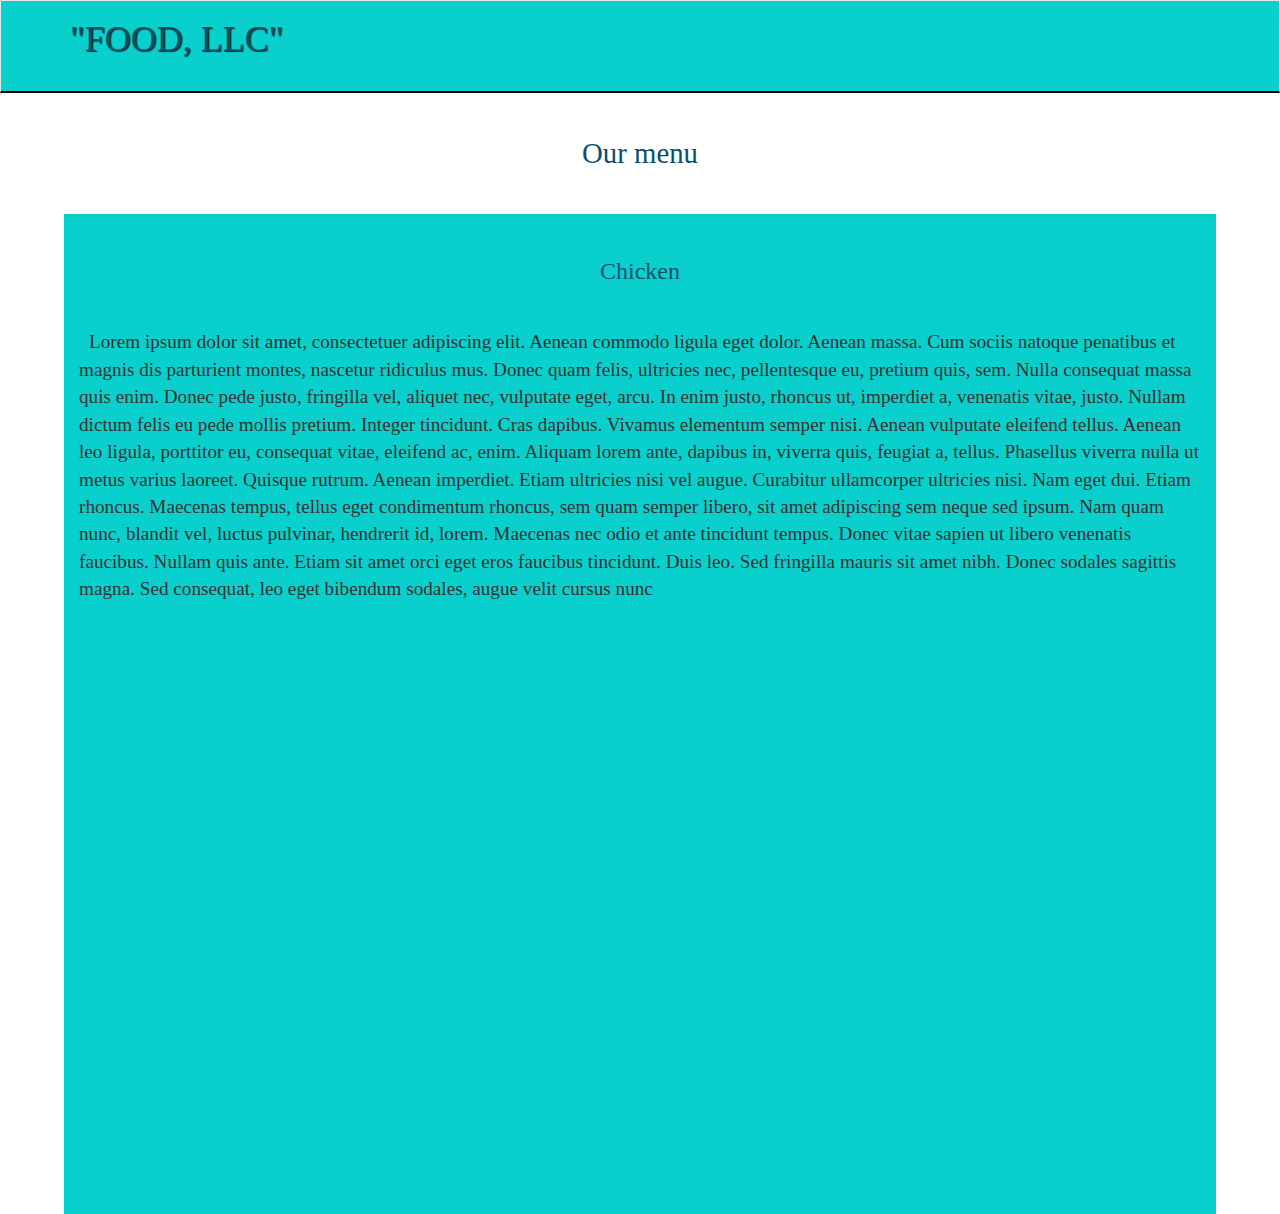
==== module3-solution/module3-solution_index.html.html @ d12ac5ec "Module3-solution" ====
<!DOCTYPE html>
<html lang="en">
<head>
	<meta charset="utf-8">
	<meta http-equiv="X-UA-Compatible" content="IE=edge">
	<meta name="viewport" content="width=device-width, initial-scale=1">
	<title>"Food, LLC"</title>
	<link rel="stylesheet" href="css/bootstrap.min.css">
	<link rel="stylesheet" href="css/styles.css">
</head>
<body>
<header>
	<nav id="header-nav" class="navbar navbar-default">
		<div class="container">
			<div class="navbar-header">
				<div class="navbar-brand">
					<a href="index.html"><h1>"Food, LLC"</h1></a>
				</div>
         
       
          <button type="button" class="navbar-toggle collapsed" data-toggle="collapse" data-target="#collapsable-nav" aria-expanded="false">
            <span class="sr-only">Toggle navigation</span>
            <span class="icon-bar"></span>
            <span class="icon-bar"></span>
            <span class="icon-bar"></span>
          </button>
			</div>

     <div id="collapsable-nav" class="collapse navbar-collapse">
           <ul id="nav-list" class="nav navbar-nav navbar-right">
            <li class="visible-xs">
              <a href="menu-categories.html">Chicken</a>
            </li>
            <li class="visible-xs">
              <a href="#">Beef</a>
            </li>
            <li class="visible-xs">
              <a href="#">Sushi</a>
            </li>
            
          </ul><!-- #nav-list -->
        </div><!-- .collapse .navbar-collapse -->

		</div><!-- .container -->
		
	</nav><!-- #header-nav -->
</header>

  <p>Our menu</p>

  <div id="main-content" class="container">
    <p id="within-container">Chicken</p>
    <span>Lorem ipsum dolor sit amet, consectetuer adipiscing elit. Aenean commodo ligula eget dolor. Aenean massa. Cum sociis natoque penatibus et magnis dis parturient montes, nascetur ridiculus mus. Donec quam felis, ultricies nec, pellentesque eu, pretium quis, sem. Nulla consequat massa quis enim. Donec pede justo, fringilla vel, aliquet nec, vulputate eget, arcu. In enim justo, rhoncus ut, imperdiet a, venenatis vitae, justo. Nullam dictum felis eu pede mollis pretium. Integer tincidunt. Cras dapibus. Vivamus elementum semper nisi. Aenean vulputate eleifend tellus. Aenean leo ligula, porttitor eu, consequat vitae, eleifend ac, enim. Aliquam lorem ante, dapibus in, viverra quis, feugiat a, tellus. Phasellus viverra nulla ut metus varius laoreet. Quisque rutrum. Aenean imperdiet. Etiam ultricies nisi vel augue. Curabitur ullamcorper ultricies nisi. Nam eget dui. Etiam rhoncus. Maecenas tempus, tellus eget condimentum rhoncus, sem quam semper libero, sit amet adipiscing sem neque sed ipsum. Nam quam nunc, blandit vel, luctus pulvinar, hendrerit id, lorem. Maecenas nec odio et ante tincidunt tempus. Donec vitae sapien ut libero venenatis faucibus. Nullam quis ante. Etiam sit amet orci eget eros faucibus tincidunt. Duis leo. Sed fringilla mauris sit amet nibh. Donec sodales sagittis magna. Sed consequat, leo eget bibendum sodales, augue velit cursus nunc</span>
    </div>

  </div>

  <!-- jQuery (Bootstrap JS plugins depend on it) -->
  <script src="js/jquery-3.5.1.min.js"></script>
  <script src="js/bootstrap.min.js"></script>
  <script src="js/script.js"></script>
</body>
</html>
---- module3-solution/css/styles.css ----
body {
	font-size: 16px;
	background-color: #ffffff;
	font-family: Brushstroke, fantasy;

}

#header-nav {
	background-color: #09D0cc;
	border-radius: 0;
	border-bottom: 2px solid black;
}


.navbar-brand {
	padding-top: 25px;
  margin-bottom: 40px;
}

.navbar-brand h1 { /* name */
	font-family: Brushstroke, fantasy;
	color: #0b4f6c;
    font-size: 2em;
    text-transform: uppercase;
    text-shadow: 1px 1px 1px #222;
    margin-top: 0;
    margin-bottom: 0;
    line-height: .75;
}

.navbar-brand a:hover, .navbar-brand a:focus {
	text-decoration: none;
}


#nav-list {
  margin-top: 10px;
}
#nav-list a {
  color: #0b4f6c;
  text-align: center;

}
#nav-list a:hover {
  background: #E7E7E7;
}
#nav-list a span {
  font-size: 1.8em;
}



.navbar-header button.navbar-toggle, .navbar-header .icon-bar {
  border: 2px solid #0b4f6c;
  }

  .navbar-header button.navbar-toggle {
  margin-top: ;
}

/* END HEADER */

/* HOME PAGE */

p {
  text-align: center;
  font-size: 1.8em;
  font-family: Florence, cursive;
  margin: 40px auto 40px;
  color: #0b4f6c;

}

#within-container {
   text-align: center;
  font-size: 1.5em;
  font-family: Florence, cursive;
  margin: 40px auto 40px;
  color: #0b4f6c;
}

 span {
  margin: 10px; 
  font-size: 1.2em;
  font-family: Florence;
 
}

#main-content {
  background-color: #09D0cc;
  width: 90%;
  height: 1000px;

}


/* END HOME PAGE */

/********** Large devices only **********/
@media (min-width: 1200px) {

}

/********** Medium devices only **********/
@media (min-width: 992px) and (max-width: 1199px) {


/********** Small devices only **********/
@media (min-width: 768px) and (max-width: 991px) {



/********** Extra small devices only **********/
@media (max-width: 767px) {
  /* Header */
  .navbar-brand {
    padding-top: 10px;
    height: 80px;
  }
  .navbar-brand h1 { /* Restaurant name */
    padding-top: 10px;
    font-size: 5vw; /* 1vw = 1% of viewport width */
  }

    #collapsable-nav a { /* Collapsed nav menu text */
    font-size: 1.2em;
  }
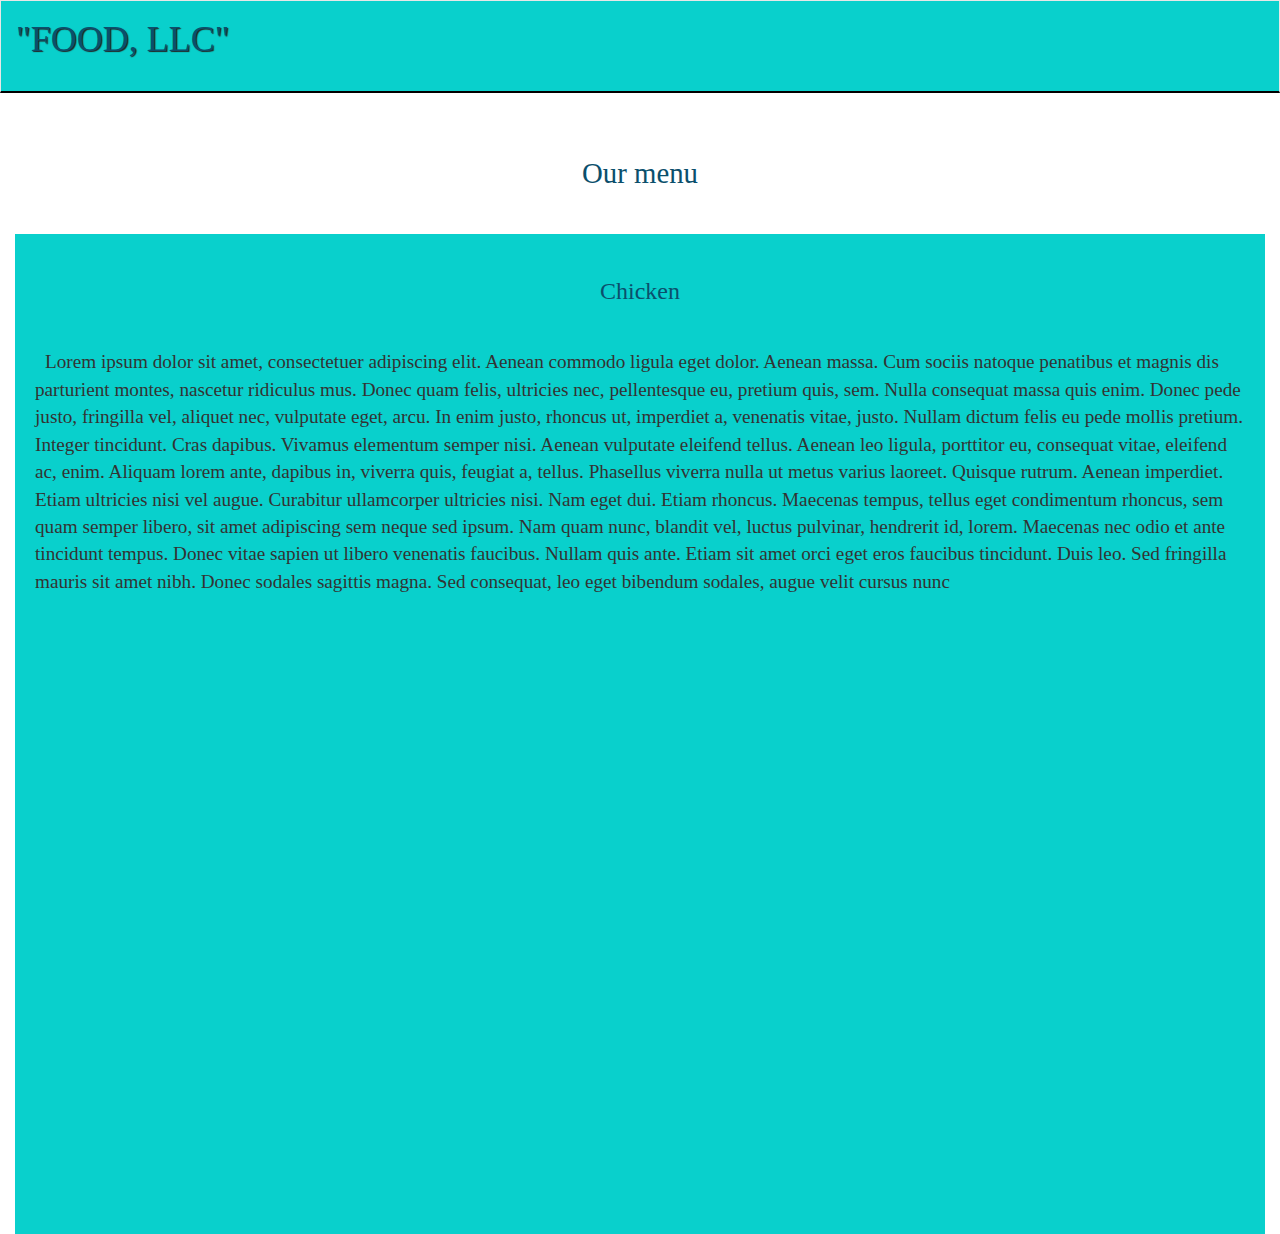
==== commit 945feb6d: "module3 solution fixed" ====
--- a/module3-solution/module3-solution_index.html.html
+++ b/module3-solution/module3-solution_index.html.html
@@ -2,7 +2,6 @@
 <html lang="en">
 <head>
 	<meta charset="utf-8">
-	<meta http-equiv="X-UA-Compatible" content="IE=edge">
 	<meta name="viewport" content="width=device-width, initial-scale=1">
 	<title>"Food, LLC"</title>
 	<link rel="stylesheet" href="css/bootstrap.min.css">
@@ -11,49 +10,39 @@
 <body>
 <header>
 	<nav id="header-nav" class="navbar navbar-default">
-		<div class="container">
-			<div class="navbar-header">
-				<div class="navbar-brand">
-					<a href="index.html"><h1>"Food, LLC"</h1></a>
-				</div>
-         
-       
-          <button type="button" class="navbar-toggle collapsed" data-toggle="collapse" data-target="#collapsable-nav" aria-expanded="false">
+    <div class="container-fluid">
+      <div class="navbar-header">
+        <a class="navbar-brand" href=""><h1>"Food, LLC"</h1></a>
+
+        <button type="button" class="navbar-toggle collapsed" data-toggle="collapse" data-target="#collapsable-nav" aria-expanded="false">
             <span class="sr-only">Toggle navigation</span>
             <span class="icon-bar"></span>
             <span class="icon-bar"></span>
             <span class="icon-bar"></span>
           </button>
-			</div>
+        </div>
+     
+     <div id="collapsable-nav" class="collapse navbar-collapse">
+           <ul id="nav-list" class="nav navbar-nav navbar-right visible-xs">
+            <li>Chicken</li>
+            <li>Beef</li>
+            <li>Sushi</li>
+          </ul><!-- #nav-list -->
+    </div><!-- .collapse .navbar-collapse -->		
 
-     <div id="collapsable-nav" class="collapse navbar-collapse">
-           <ul id="nav-list" class="nav navbar-nav navbar-right">
-            <li class="visible-xs">
-              <a href="menu-categories.html">Chicken</a>
-            </li>
-            <li class="visible-xs">
-              <a href="#">Beef</a>
-            </li>
-            <li class="visible-xs">
-              <a href="#">Sushi</a>
-            </li>
-            
-          </ul><!-- #nav-list -->
-        </div><!-- .collapse .navbar-collapse -->
-
-		</div><!-- .container -->
-		
+    </div>
 	</nav><!-- #header-nav -->
 </header>
 
-  <p>Our menu</p>
+<section class="container-fluid">
 
-  <div id="main-content" class="container">
-    <p id="within-container">Chicken</p>
+  <p class="text-center">Our menu</p>
+
+    <div class="col-xs-12">
+    <p id="within-container" class="text-center">Chicken</p>
     <span>Lorem ipsum dolor sit amet, consectetuer adipiscing elit. Aenean commodo ligula eget dolor. Aenean massa. Cum sociis natoque penatibus et magnis dis parturient montes, nascetur ridiculus mus. Donec quam felis, ultricies nec, pellentesque eu, pretium quis, sem. Nulla consequat massa quis enim. Donec pede justo, fringilla vel, aliquet nec, vulputate eget, arcu. In enim justo, rhoncus ut, imperdiet a, venenatis vitae, justo. Nullam dictum felis eu pede mollis pretium. Integer tincidunt. Cras dapibus. Vivamus elementum semper nisi. Aenean vulputate eleifend tellus. Aenean leo ligula, porttitor eu, consequat vitae, eleifend ac, enim. Aliquam lorem ante, dapibus in, viverra quis, feugiat a, tellus. Phasellus viverra nulla ut metus varius laoreet. Quisque rutrum. Aenean imperdiet. Etiam ultricies nisi vel augue. Curabitur ullamcorper ultricies nisi. Nam eget dui. Etiam rhoncus. Maecenas tempus, tellus eget condimentum rhoncus, sem quam semper libero, sit amet adipiscing sem neque sed ipsum. Nam quam nunc, blandit vel, luctus pulvinar, hendrerit id, lorem. Maecenas nec odio et ante tincidunt tempus. Donec vitae sapien ut libero venenatis faucibus. Nullam quis ante. Etiam sit amet orci eget eros faucibus tincidunt. Duis leo. Sed fringilla mauris sit amet nibh. Donec sodales sagittis magna. Sed consequat, leo eget bibendum sodales, augue velit cursus nunc</span>
     </div>
-
-  </div>
+  </section>
 
   <!-- jQuery (Bootstrap JS plugins depend on it) -->
   <script src="js/jquery-3.5.1.min.js"></script>
--- a/module3-solution/css/styles.css
+++ b/module3-solution/css/styles.css
@@ -26,6 +26,7 @@
     margin-top: 0;
     margin-bottom: 0;
     line-height: .75;
+
 }
 
 .navbar-brand a:hover, .navbar-brand a:focus {
@@ -36,23 +37,21 @@
 #nav-list {
   margin-top: 10px;
 }
-#nav-list a {
+#nav-list li {
   color: #0b4f6c;
   text-align: center;
 
 }
-#nav-list a:hover {
+#nav-list li:hover {
   background: #E7E7E7;
 }
 #nav-list a span {
   font-size: 1.8em;
 }
 
-
-
-.navbar-header button.navbar-toggle, .navbar-header .icon-bar {
+.navbar-header button.navbar-toggle {
   border: 2px solid #0b4f6c;
-  }
+}
 
   .navbar-header button.navbar-toggle {
   margin-top: ;
@@ -63,16 +62,13 @@
 /* HOME PAGE */
 
 p {
-  text-align: center;
   font-size: 1.8em;
   font-family: Florence, cursive;
   margin: 40px auto 40px;
   color: #0b4f6c;
-
 }
 
 #within-container {
-   text-align: center;
   font-size: 1.5em;
   font-family: Florence, cursive;
   margin: 40px auto 40px;
@@ -86,11 +82,17 @@
  
 }
 
-#main-content {
+.col-xs-12 {
   background-color: #09D0cc;
-  width: 90%;
+  width: 100%;
   height: 1000px;
+  padding-left: 20px;
+  padding-right: 20px;
+}
 
+section.continer-fluid {
+padding-left: 10px;
+padding-right: 10px;
 }
 
 
